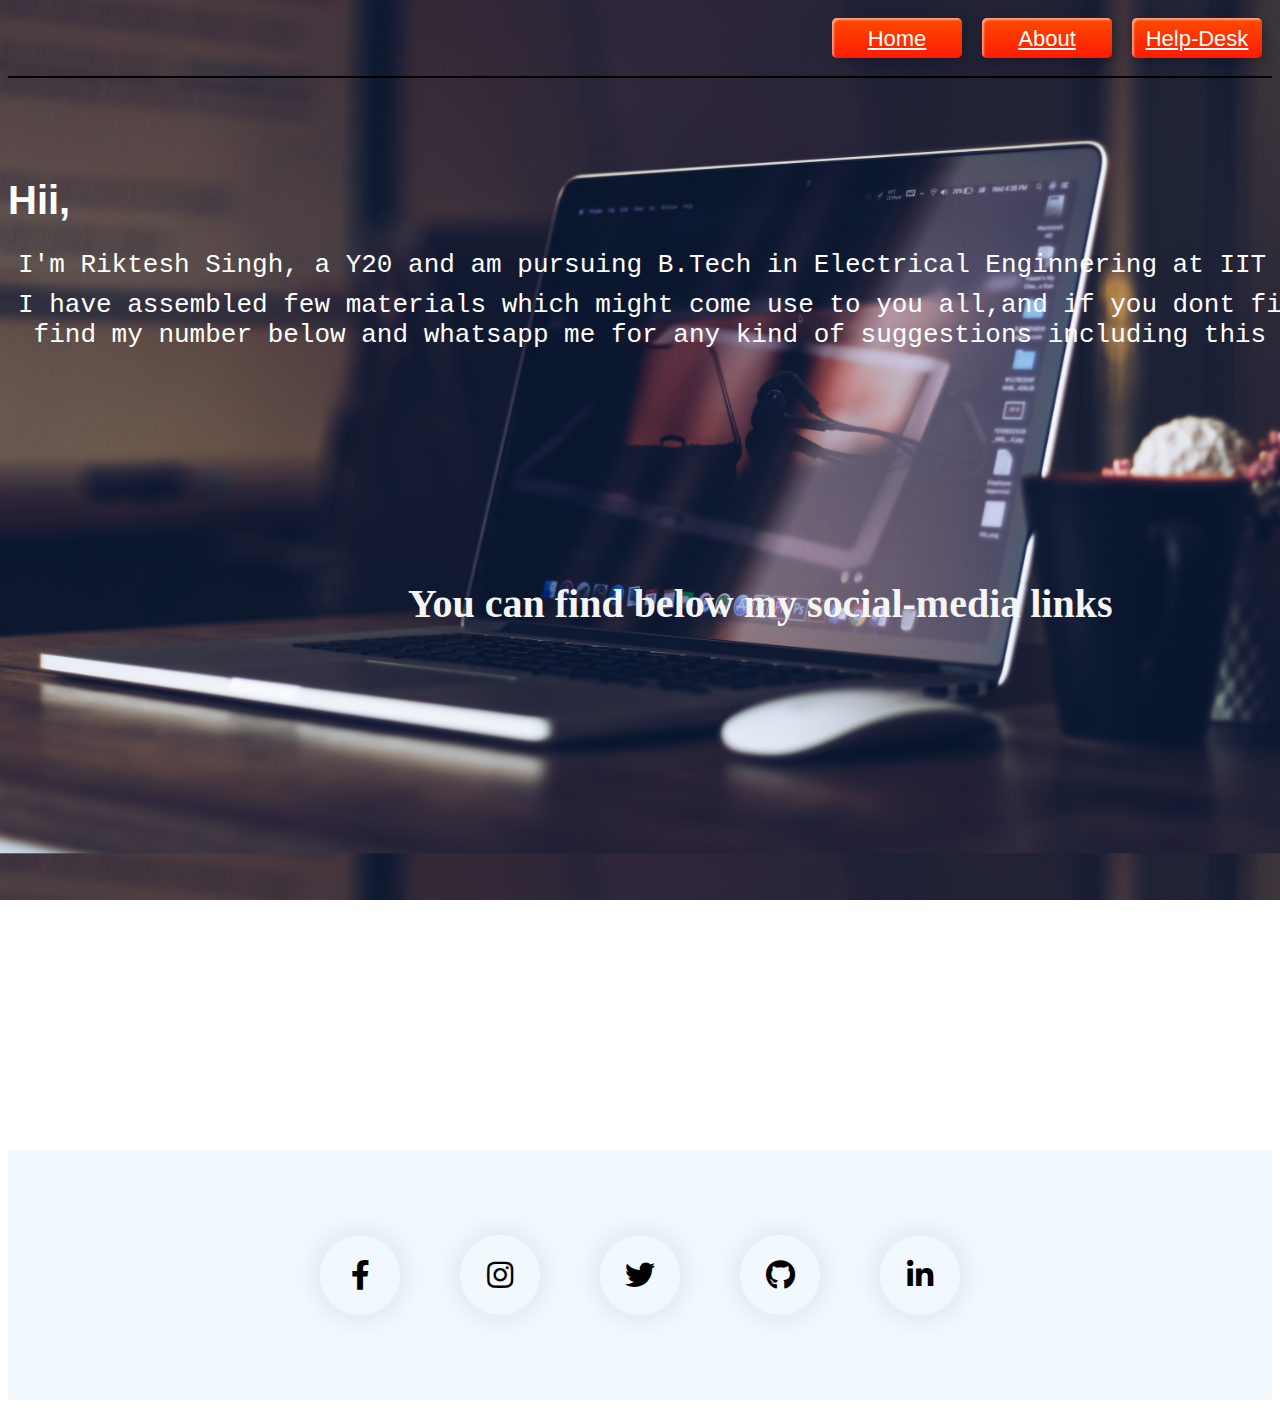
==== About.html @ 3204b429 "College course material being used by students of 1st three year students" ====
<!DOCTYPE html>
<html lang="en">
<head>
    <meta charset="UTF-8">
    <meta http-equiv="X-UA-Compatible" content="IE=edge">
    <meta name="viewport" content="width=device-width, initial-scale=1.0">
    <title>About Me</title>
    <link rel="stylesheet" href="Abouts.css">
    <link
      rel="stylesheet"
      href="https://cdnjs.cloudflare.com/ajax/libs/font-awesome/5.15.3/css/all.min.css"
    />
</head>
<body style="background-image: url('pexels-hasan-albari-1229861.jpg'); background-size: 100%; background-attachment: fixed;">
    <div class="container1">
        <div class="custom-btn btn-5 item1"><a style="color: #fff;"  target="_parent" href="./index.html">Home </a></div>
        <div class="custom-btn btn-5 item1"><a style="color: #fff;"  target="_parent" href="./About.html">About </a></div>
        <div class="custom-btn btn-5 item1"><a style="color: #fff;" target="_parent" href="./help.html">Help-Desk </a></div>
    </div>
    <hr color="black">
<h1 style="margin-top: 100px; color: #fff; font-size: 40px; font-family: Arial, Helvetica, sans-serif;" align="left"> Hii,</h1>
<div class="wrapper container2" style="display: inline-block;">
    <div  class="typing-demo item2" style="color: white; margin-top: 0px;padding: 0px;">
      I'm Riktesh Singh, a Y20 and am pursuing B.Tech in Electrical Enginnering at IIT Kanpur.
    </div>
<div class="wrapper container2" style="display: inline-block;">
    <div class="typing-demo1 item2" align="left" style="color: white; margin-top: 0px;padding: 0px;">
        I have assembled few materials which might come use to you all,and if you dont find any material please <br>
         find my number below and whatsapp me for any kind of suggestions including this website modification.
    </div>   
    <h2 style=" margin-top: 230px; margin-left: 400px; color: whitesmoke; font-size: 40px;">You can find below my social-media links</h2>
</div>
</div>

<div class="hero" style="height: 250px;">
    <div class="social-links">
      <a href="https://www.facebook.com/riktesh.singh.1/"><i class="fab fa-facebook-f"></i></a>
      <a href="https://www.instagram.com/sriktesh/"><i class="fab fa-instagram"></i></a>
      <a href="https://twitter.com/Riktesh3"><i class="fab fa-twitter"></i></a>
      <a href="https://github.com/RIKTESH9454"><i class="fab fa-github"></i></a>
      <a href="https://www.linkedin.com/in/riktesh-singh-7195b9214/"><i class="fab fa-linkedin-in"></i></a>
    </div>
  </div>
</body>

</html>
---- Abouts.css ----
body {
    background-image: url("WhatsApp Image 2022-01-06 at 8.56.00 PM.jpeg");
    background-size: 100%;
}
.container1 {
    display: flex;
    flex-direction: row;
    justify-content: flex-end;
}
.item1 {
    
    font-size: 22px;
    margin: 10px;
    text-align: center;
}
.container2 {
    display: flex;
    flex-direction: row;
    justify-content: flex-end;
}
.item2 {
    font-size: 22px;
    margin: 10px;
    text-align: center;
}
.frame {
    width: 90%;
    margin: 40px auto;
    text-align: center;
  }
.custom-btn {
    width: 130px;
    height: 40px;
    color: #fff;
    border-radius: 5px;
    padding: 10px 25px;
    font-family: 'Lato', sans-serif;
    font-weight: 500;
    background: transparent;
    cursor: pointer;
    transition: all 0.3s ease;
    position: relative;
    display: inline-block;
     box-shadow:inset 2px 2px 2px 0px rgba(255,255,255,.5),
     7px 7px 20px 0px rgba(0,0,0,.1),
     4px 4px 5px 0px rgba(0,0,0,.1);
    outline: none;
}
.btn-5 {
    width: 130px;
    height: 40px;
    line-height: 42px;
    padding: 0;
    border: none;
    background: rgb(255,27,0);
  background: linear-gradient(0deg, rgba(255,27,0,1) 0%, rgba(251,75,2,1) 100%);
  }
.btn-5:hover {
    color: #f0094a;
    background: transparent;
     box-shadow:none;
    }
.btn-5:before,
.btn-5:after{
    content:'';
    position:absolute;
    top:0;
    right:0;
    height:2px;
    width:0;
    background: #f0094a;
    box-shadow:
     -1px -1px 5px 0px #fff,
     7px 7px 20px 0px #0003,
     4px 4px 5px 0px #0002;
    transition:400ms ease all;
}
.btn-5:after{
    right:inherit;
    top:inherit;
    left:0;
    bottom:0;
}
.btn-5:hover:before,
.btn-5:hover:after{
    width:100%;
    transition:800ms ease all;
}
 
.wrapper {
    height: 100vh;
    /*This part is important for centering*/
    display: flex;
    align-items: center;
    justify-content: center;
  }
  
  .typing-demo {
    width: 88ch;
    animation: typing 4s steps(22), blink .3s step-end infinite alternate;
    white-space: nowrap;
    overflow: hidden;
    border-right: 3px solid;
    font-family: monospace;
    font-size: 2em;
  }
  .typing-demo1 {
    
    width: 103ch;
    animation: typing 4s steps(22), blink .3s step-end infinite alternate;
    white-space: nowrap;
    overflow: hidden;
    border-right: 3px solid;
    font-family: monospace;
    font-size: 2em;
    
  }
  
  @keyframes typing {
    from {
      width: 0
    }
  }
      
  @keyframes blink {
    50% {
      border-color: transparent
    }
  }
  @import url('https://fonts.googleapis.com/css2?family=Poppins:wght@400;500;600;700&display=swap');

  .hero {
    width: 100%;
    height: 100vh;
    background: #f1f9ff;
    display: flex;
    align-items: center;
    flex-direction: column;
    justify-content: center;
  }
  
  
  .social-links {
    display: flex;
  }
  
  .social-links a {
    width: 80px;
    height: 80px;
    text-align: center;
    text-decoration: none;
    color: #000;
    box-shadow: 0 0 20px 10px rgba(0, 0, 0, 0.05);
    margin: 0 30px;
    border-radius: 50%;
    position: relative;
    overflow: hidden;
    transition: transform 0.5s;
  }
  
  .social-links a .fab {
    font-size: 30px;
    line-height: 80px;
    position: relative;
    z-index: 10;
    transition: color 0.5s;
  }
  
  .social-links a::after {
    content: '';
    width: 100%;
    height: 100%;
    top: -90px;
    left: 0;
    background: #000;
    background: linear-gradient(-45deg, #ed1c94, #ffec17);
    position: absolute;
    transition: 0.5s;
  }
  
  .social-links a:hover::after {
    top: 0;
  }
  
  .social-links a:hover .fab {
    color: #fff;
  }
  
  .social-links a:hover {
    transform: translateY(-10px);
  }
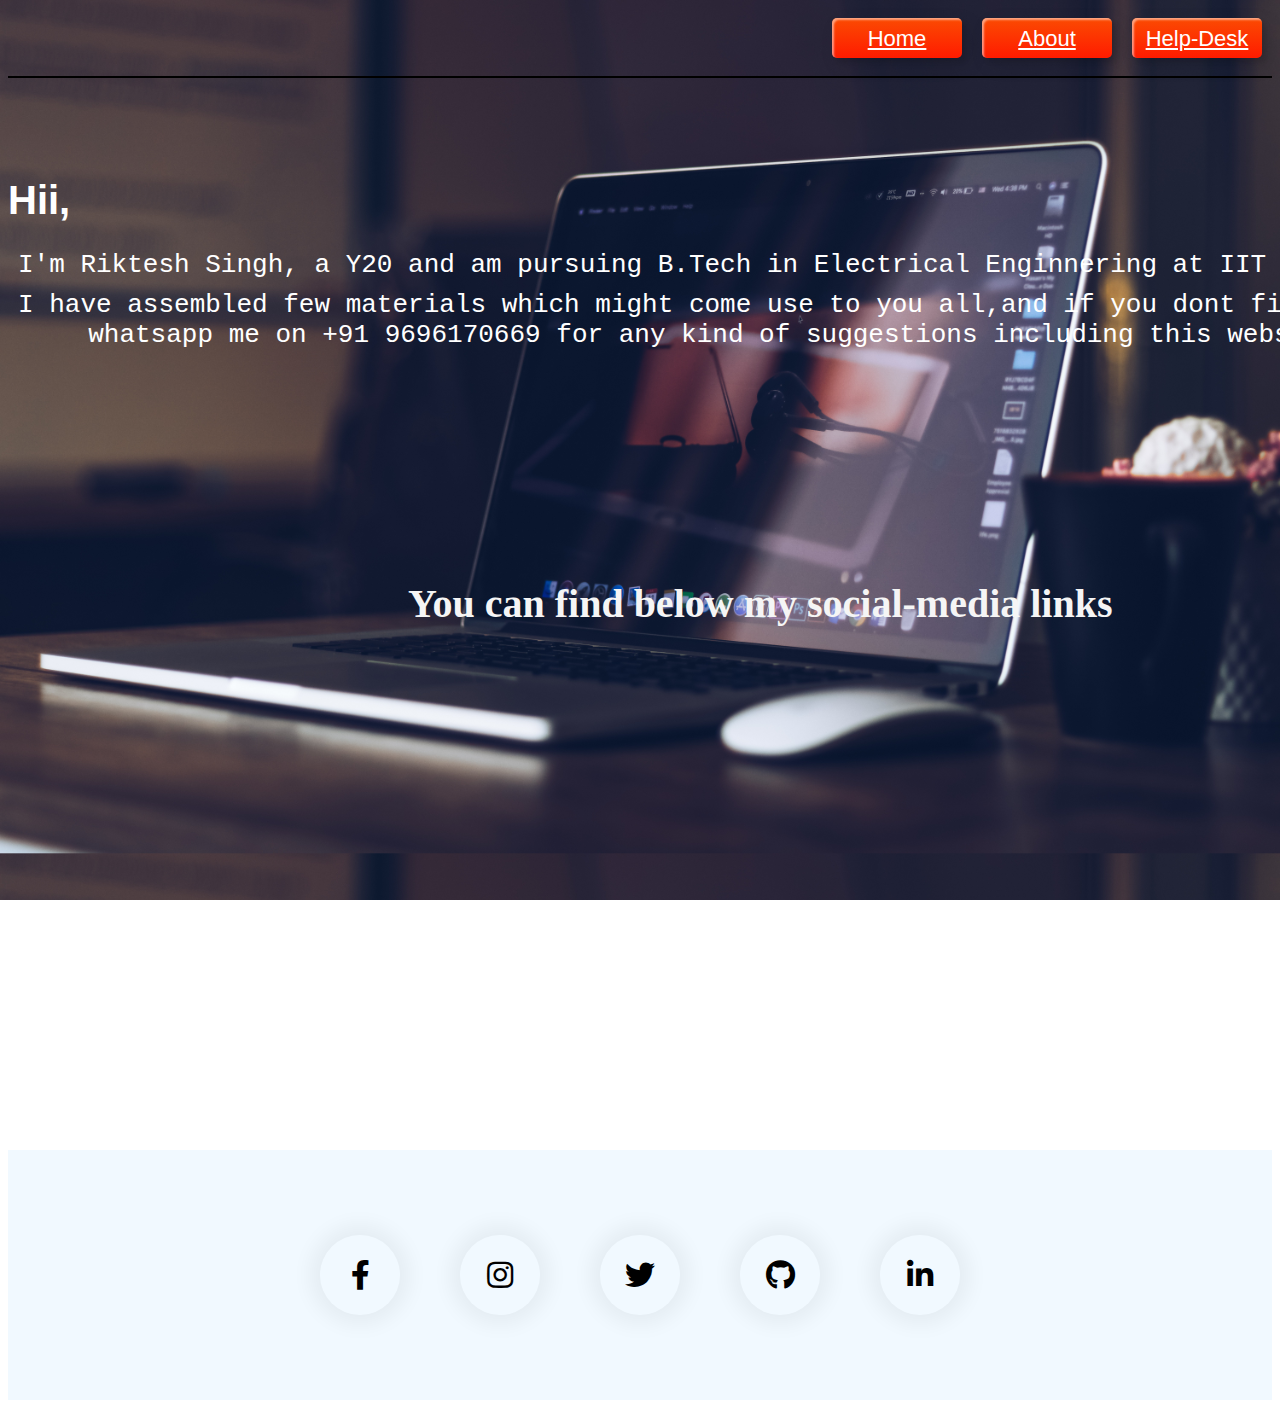
==== commit 97aed265: "Update About.html" ====
--- a/About.html
+++ b/About.html
@@ -26,7 +26,7 @@
 <div class="wrapper container2" style="display: inline-block;">
     <div class="typing-demo1 item2" align="left" style="color: white; margin-top: 0px;padding: 0px;">
         I have assembled few materials which might come use to you all,and if you dont find any material please <br>
-         find my number below and whatsapp me for any kind of suggestions including this website modification.
+         whatsapp me on +91 9696170669 for any kind of suggestions including this website modification.
     </div>   
     <h2 style=" margin-top: 230px; margin-left: 400px; color: whitesmoke; font-size: 40px;">You can find below my social-media links</h2>
 </div>
@@ -43,4 +43,4 @@
   </div>
 </body>
 
-</html>+</html>
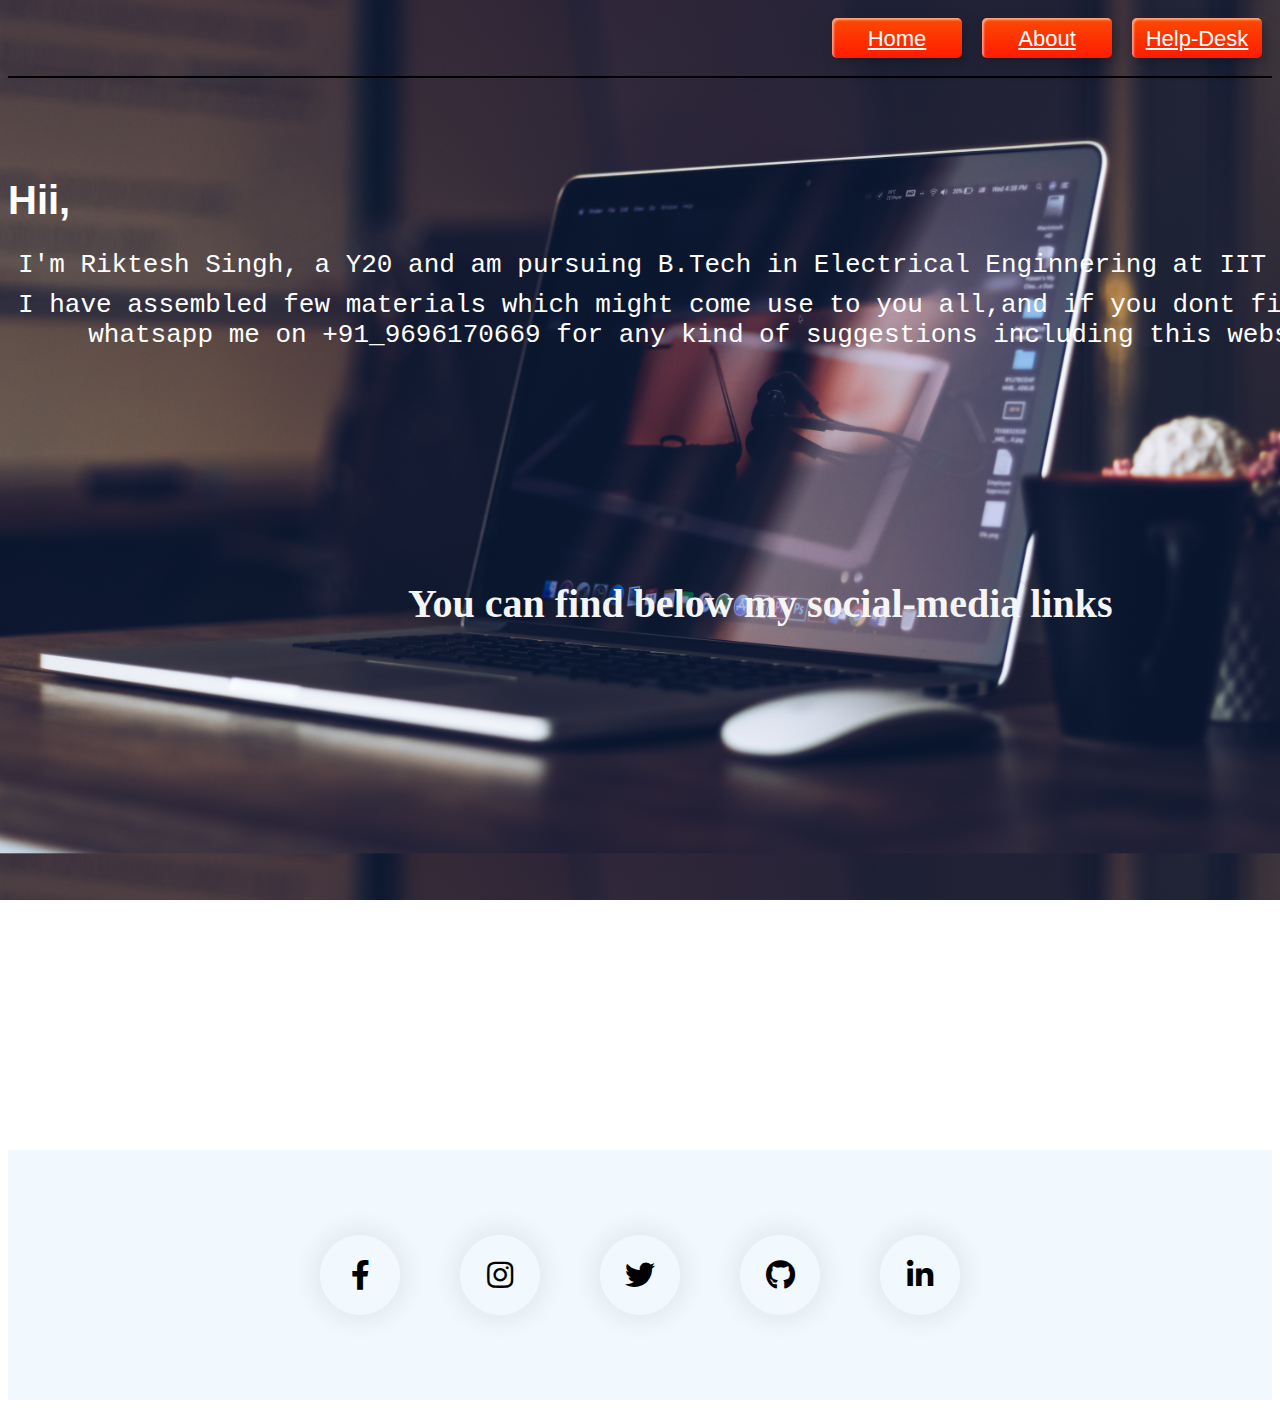
==== commit 410295d7: "Update About.html" ====
--- a/About.html
+++ b/About.html
@@ -26,7 +26,7 @@
 <div class="wrapper container2" style="display: inline-block;">
     <div class="typing-demo1 item2" align="left" style="color: white; margin-top: 0px;padding: 0px;">
         I have assembled few materials which might come use to you all,and if you dont find any material please <br>
-         whatsapp me on +91 9696170669 for any kind of suggestions including this website modification.
+         whatsapp me on +91_9696170669 for any kind of suggestions including this website modification.
     </div>   
     <h2 style=" margin-top: 230px; margin-left: 400px; color: whitesmoke; font-size: 40px;">You can find below my social-media links</h2>
 </div>
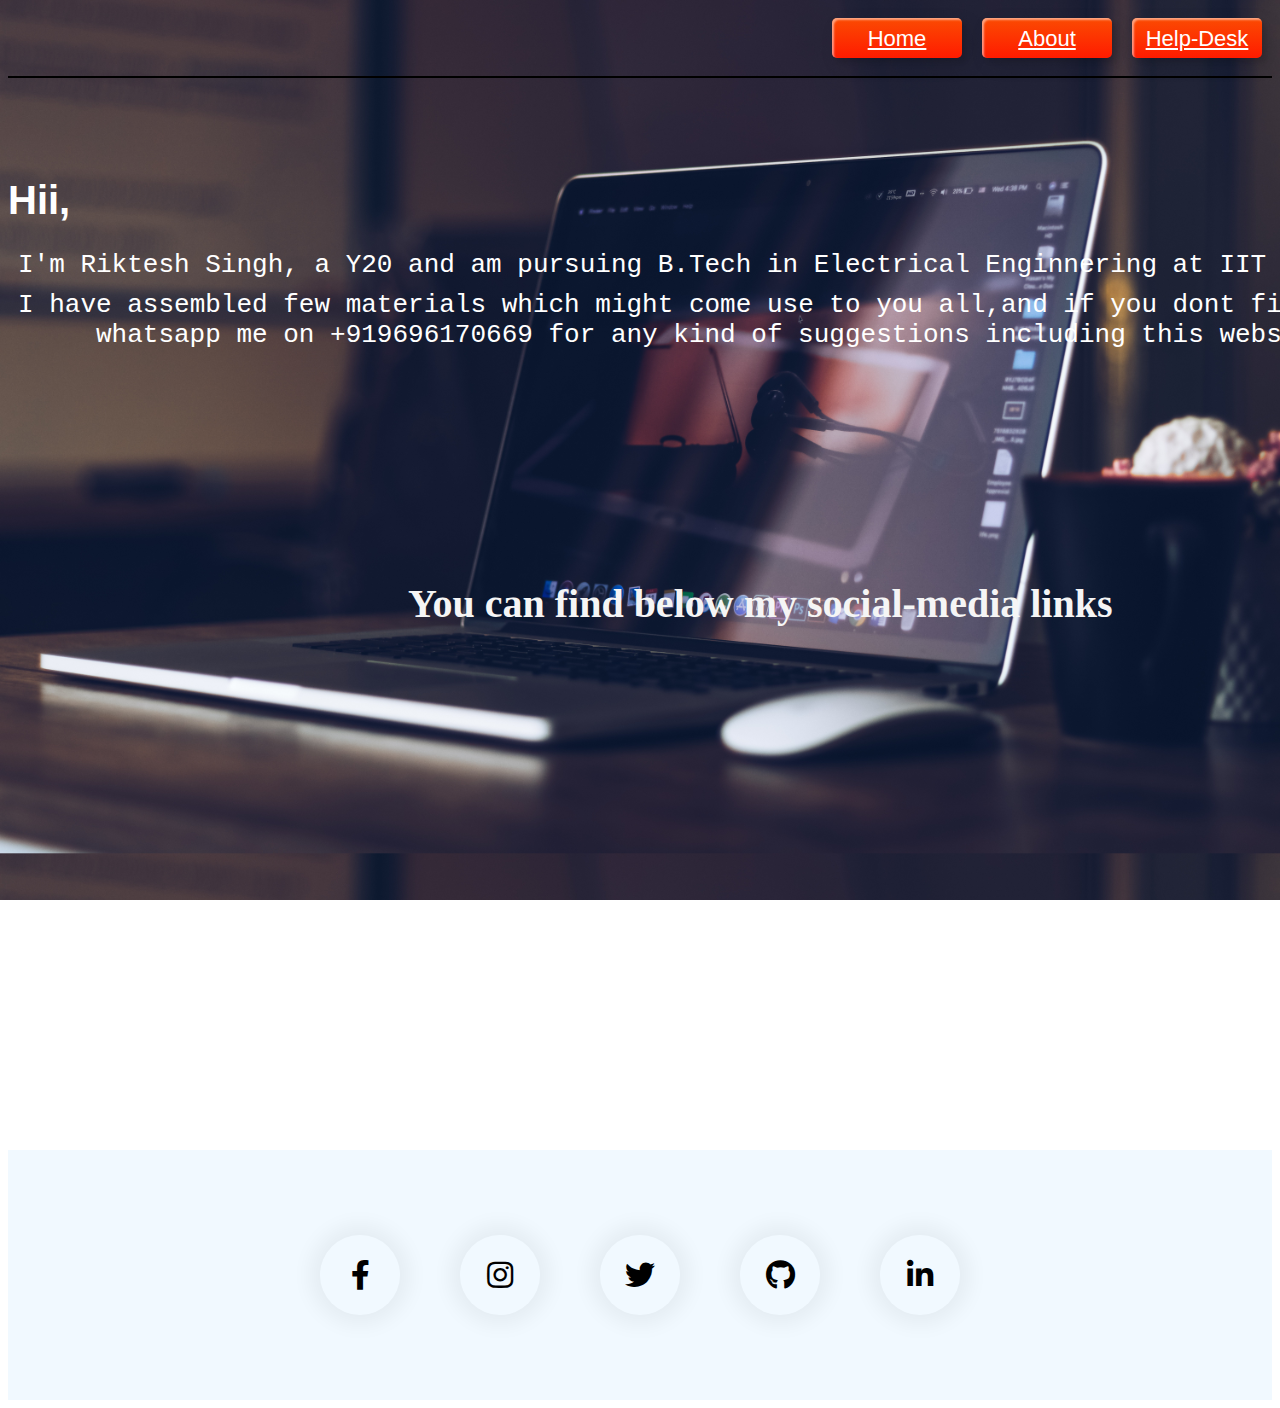
==== commit ca0ff1f2: "Update About.html" ====
--- a/About.html
+++ b/About.html
@@ -26,7 +26,7 @@
 <div class="wrapper container2" style="display: inline-block;">
     <div class="typing-demo1 item2" align="left" style="color: white; margin-top: 0px;padding: 0px;">
         I have assembled few materials which might come use to you all,and if you dont find any material please <br>
-         whatsapp me on +91_9696170669 for any kind of suggestions including this website modification.
+         whatsapp me on +919696170669 for any kind of suggestions including this website modification.
     </div>   
     <h2 style=" margin-top: 230px; margin-left: 400px; color: whitesmoke; font-size: 40px;">You can find below my social-media links</h2>
 </div>
